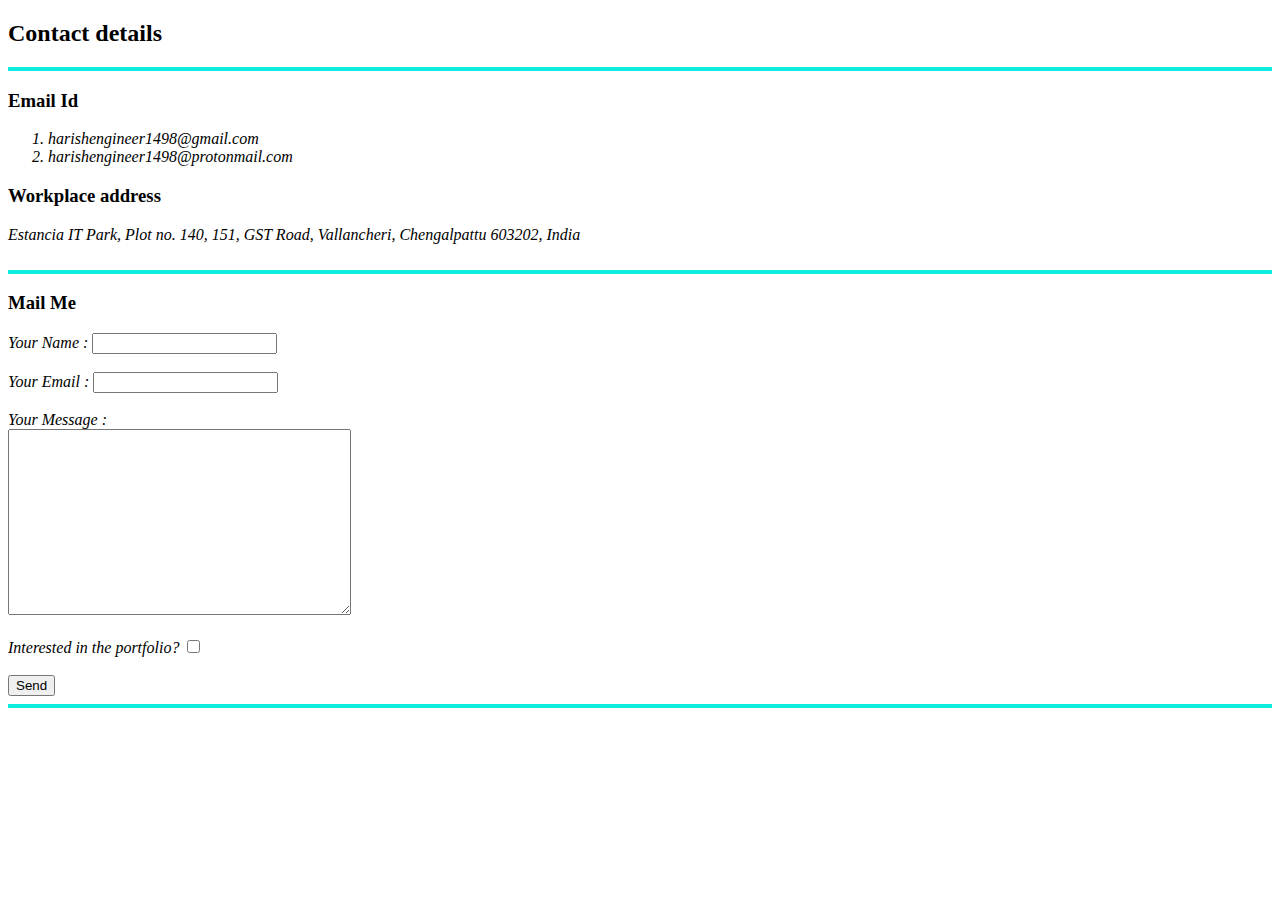
==== contact-details.html @ 99eb01fe "Add basic details" ====
<!DOCTYPE html>
<html lang="en" dir="ltr">

<head>
  <meta charset="utf-8">
  <meta http-equiv="refresh" content="30" />
  <meta name="description" content="This websites provides contact information about Mr.Harish Velmurugan during his initial stage in HTML learning">
  <meta name="author" content="Harish Velmurugan">
  <meta name="viewport" content="width=device-width, initial-scale=1.0">
  <meta name="keywords" content="Harish, Harish Velmurugan, Velmurugan">
  <title></title>
</head>

<body>
  <h2>Contact details</h2>
  <hr size="4" color="#GEEEE">
  <h3>Email Id</h3>
  <em>
    <ol>
      <li>harishengineer1498@gmail.com</li>
      <li>harishengineer1498@protonmail.com</li>
    </ol>
  </em>
  <h3>Workplace address</h3>
  <address>
    Estancia IT Park, Plot no. 140, 151, GST Road,
    Vallancheri, Chengalpattu 603202, India
  </address>
  <br>
  <hr size="4" color="#GEEEE">
  <h3>Mail Me</h3>
  <em>
    <form action="mailto:harishengineer1498@gmail.com" method="post" enctype="text/plain">
      <label>Your Name : </label>
      <input type="text" name="userName"><br><br>
      <label>Your Email : </label>
      <input type="email" name="userEmail"><br><br>
      <label>Your Message : </label><br>
      <textarea name="userMessage" rows="12" cols="40"></textarea><br><br>
      <label>Interested in the portfolio? </label>
      <input type="checkbox" name="interested" value=""><br><br>
      <input type="submit" value="Send">
    </form>
  </em>
  <hr size="4" color="#GEEEE">

</body>

</html>
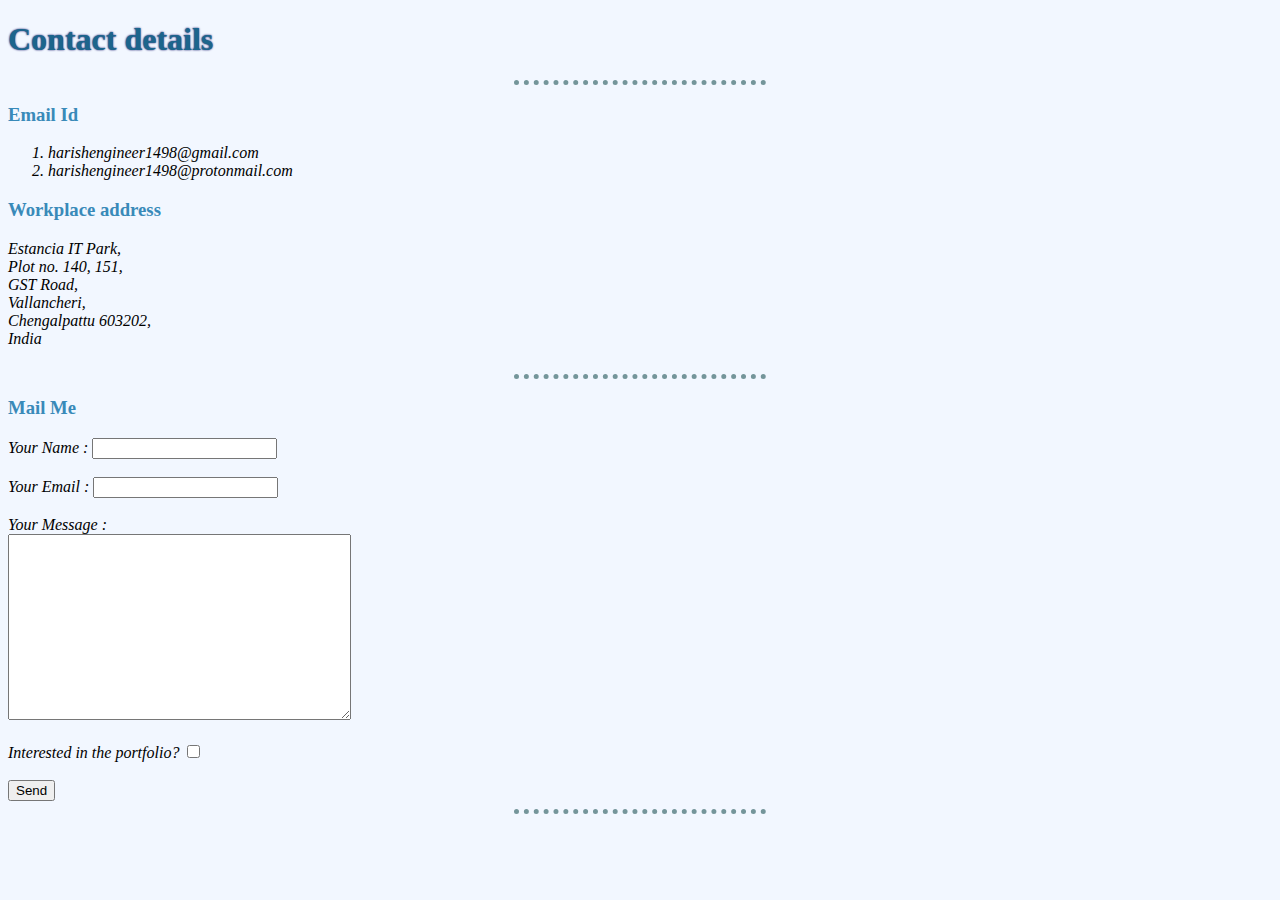
==== commit 85d294e0: "Update contact-details.html" ====
--- a/contact-details.html
+++ b/contact-details.html
@@ -8,12 +8,13 @@
   <meta name="author" content="Harish Velmurugan">
   <meta name="viewport" content="width=device-width, initial-scale=1.0">
   <meta name="keywords" content="Harish, Harish Velmurugan, Velmurugan">
-  <title></title>
+  <title>Contact Harish Velmurugan</title>
+  <link rel="stylesheet" href="css/styles.css">
 </head>
 
 <body>
-  <h2>Contact details</h2>
-  <hr size="4" color="#GEEEE">
+  <h1>Contact details</h1>
+  <hr>
   <h3>Email Id</h3>
   <em>
     <ol>
@@ -23,11 +24,11 @@
   </em>
   <h3>Workplace address</h3>
   <address>
-    Estancia IT Park, Plot no. 140, 151, GST Road,
-    Vallancheri, Chengalpattu 603202, India
+    Estancia IT Park,<br> Plot no. 140, 151,<br> GST Road,<br>
+    Vallancheri,<br> Chengalpattu 603202,<br> India
   </address>
   <br>
-  <hr size="4" color="#GEEEE">
+  <hr>
   <h3>Mail Me</h3>
   <em>
     <form action="mailto:harishengineer1498@gmail.com" method="post" enctype="text/plain">
@@ -42,7 +43,7 @@
       <input type="submit" value="Send">
     </form>
   </em>
-  <hr size="4" color="#GEEEE">
+  <hr>
 
 </body>
 
--- a/css/styles.css
+++ b/css/styles.css
@@ -0,0 +1,18 @@
+body{
+    background-color: #F2F7FF;
+}
+hr{
+  border-style:none;
+  border-top-style: dotted;
+  border-width: 5px;
+  width:20%;
+  border-color: #74959A;
+  height:0px;
+}
+h1{
+  color:#1C658C;
+  text-shadow: 0 0 2px #03045E;
+}
+h3{
+  color:#398AB9;
+}
